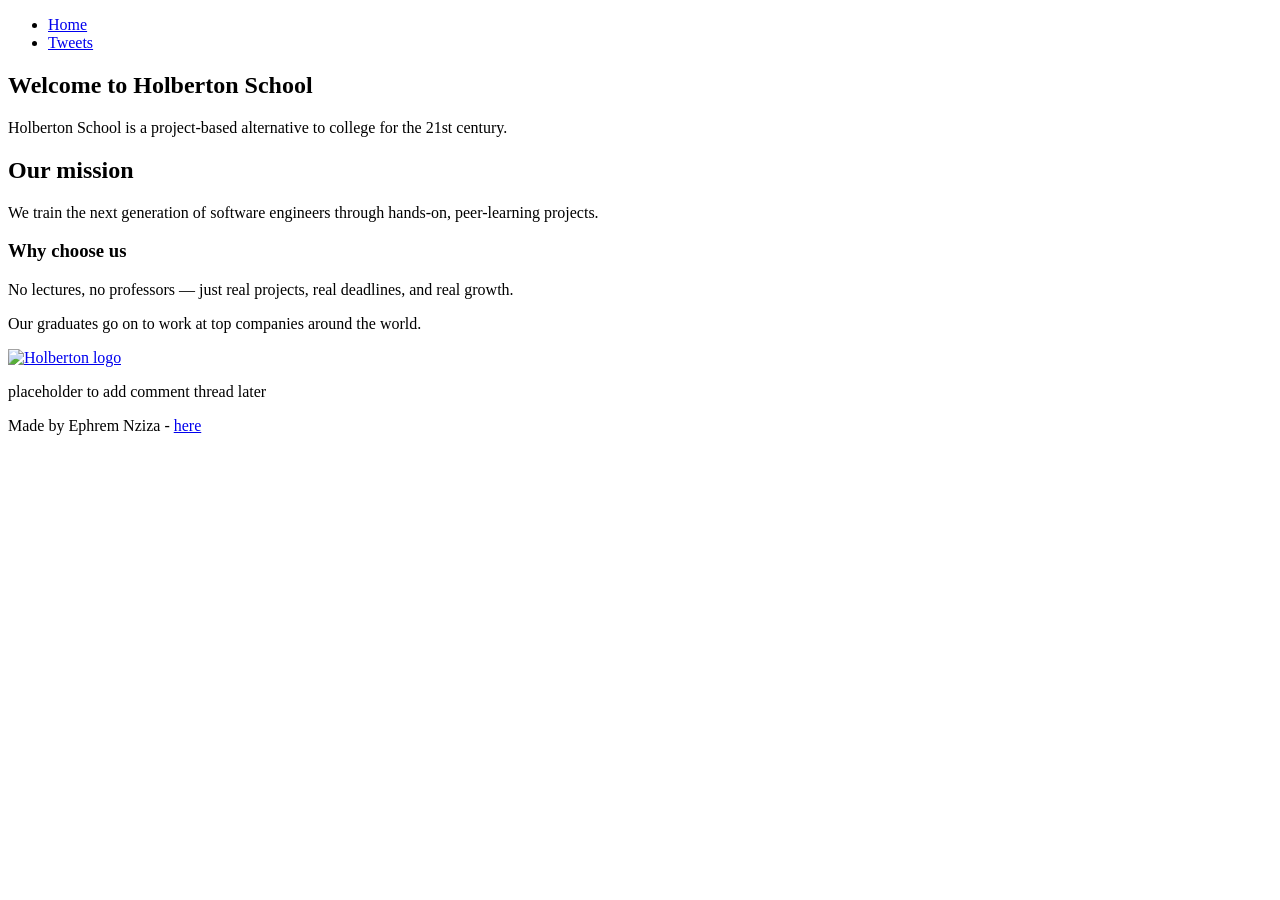
==== css_basic/index.html @ 9da73a92 "Add css_basic folder with base.css, styles.css, index.html, tweets.html" ====
<!DOCTYPE html>
<html lang="en">
<head>
	<meta charset="UTF-8">
	<title>Best School</title>
</head>
<body>
	<header>
		<ul>
			<li><a href="index.html">Home</a></li>
			<li><a href="tweets.html">Tweets</a></li>
		</ul>
	</header>
	<main>
		<article>
			<h1>Welcome to Holberton School</h1>
			<p>Holberton School is a project-based alternative to college for the 21st century.</p>

			<h2>Our mission</h2>
			<p>We train the next generation of software engineers through hands-on, peer-learning projects.</p>

			<h3>Why choose us</h3>
			<p>No lectures, no professors — just real projects, real deadlines, and real growth.</p>
			<p>Our graduates go on to work at top companies around the world.</p>

			<a href="https://www.holbertonschool.com">
				<img src="https://www.holbertonschool.com/holberton-logo.png" alt="Holberton logo">
			</a>
		</article>
		<aside>
			<p>placeholder to add comment thread later</p>
		</aside>
	</main>
	<footer>
		<p>Made by Ephrem Nziza - <a href="https://github.com/ephrem-nziza" target="_blank">here</a></p>
	</footer>
</body>
</html>
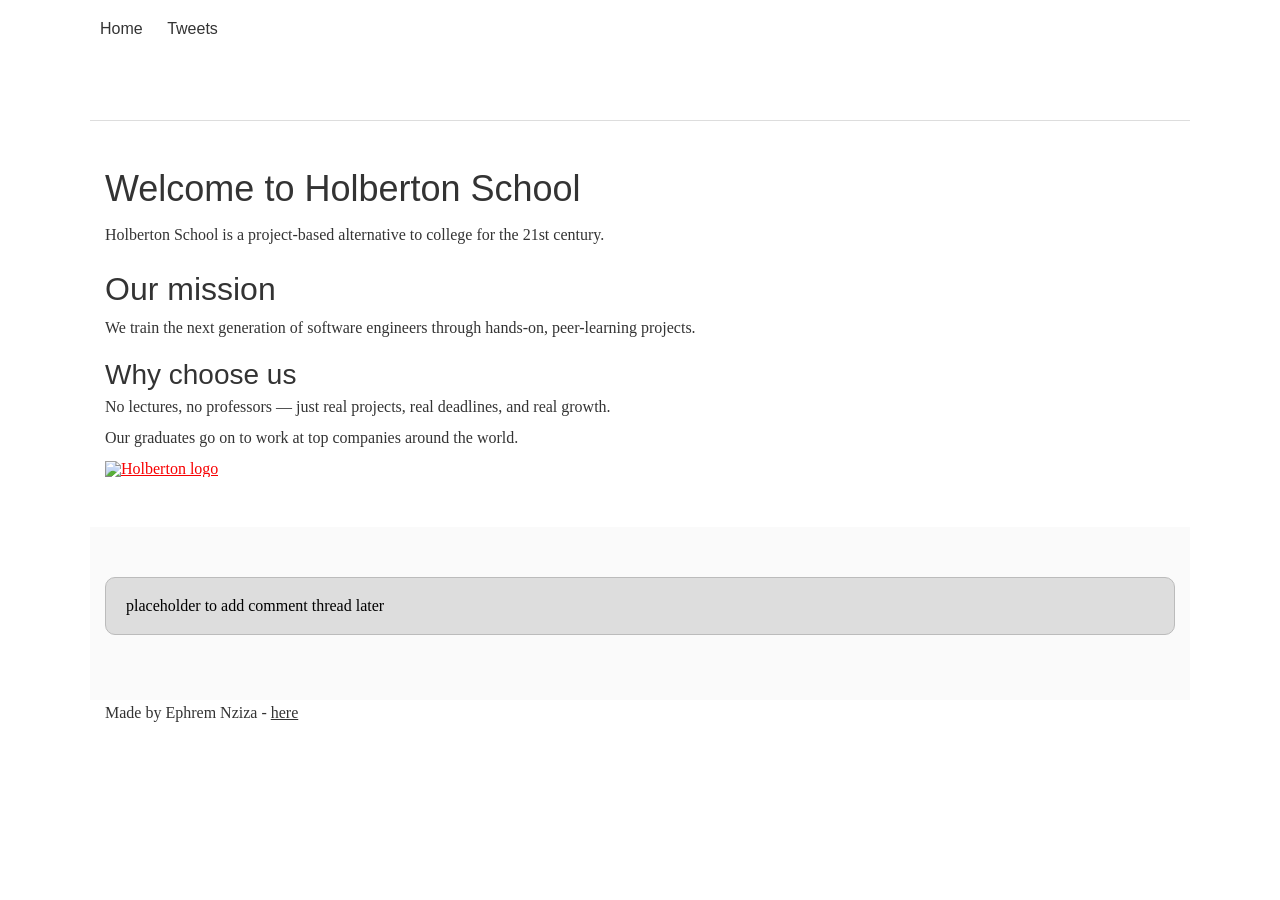
==== commit 90490222: "I added a Link base.css and styles.css in index.html and tweets.html head" ====
--- a/css_basic/index.html
+++ b/css_basic/index.html
@@ -3,6 +3,8 @@
 <head>
 	<meta charset="UTF-8">
 	<title>Best School</title>
+	<link href="base.css" rel="stylesheet">
+	<link href="styles.css" rel="stylesheet">
 </head>
 <body>
 	<header>
--- a/css_basic/base.css
+++ b/css_basic/base.css
@@ -0,0 +1,200 @@
+/* Importing webfonts */
+/* (If you're learning CSS, you should disregard that) */
+
+@import url(https://fonts.googleapis.com/css?family=Yeseva+One);
+@import url(https://fonts.googleapis.com/css?family=Josefin+Sans:400,700,700italic,400italic);
+
+
+/* CSS reset rules */
+
+html, body {
+	height: 100%;
+	min-height: 100%;
+}
+html, body, div, span, applet, object, iframe,
+h1, h2, h3, h4, h5, h6, p, blockquote, pre,
+a, abbr, acronym, address, big, cite, code,
+del, dfn, img, ins, kbd, q, s, samp,
+small, strike, sub, sup, tt, var,
+b, u, i, center,
+dl, dt, dd,
+fieldset, form, label, legend,
+table, caption, tbody, tfoot, thead, tr, th, td,
+article, aside, canvas, details, embed, 
+figure, figcaption, footer, header, hgroup, 
+menu, nav, output, ruby, section, summary,
+time, mark, audio, video {
+	margin: 0;
+	padding: 0;
+	border: 0;
+	font-size: 100%;
+	font: inherit;
+	vertical-align: baseline;
+}
+/* HTML5 display-role reset for older browsers */
+article, aside, details, figcaption, figure, 
+footer, header, hgroup, menu, nav, section {
+	display: block;
+}
+body {
+	line-height: 1;
+}
+blockquote, q {
+	quotes: none;
+}
+blockquote:before, blockquote:after,
+q:before, q:after {
+	content: '';
+	content: none;
+}
+table {
+	border-collapse: collapse;
+	border-spacing: 0;
+}
+
+
+/* Fonts and colors */
+
+body {
+	font-family: 'Josefin Sans', serif;
+	color: rgba(0, 0, 0, 0.8);
+}
+h1, h2, h3, h4, h5, h6, header {
+	font-family: 'Yeseva One', sans-serif;
+}
+article {
+}
+header {
+	border-bottom: 1px solid rgb(221,221,221);
+	transition: border-bottom-color 1s ease;
+}
+header a {
+	color: rgba(0, 0, 0, 0.8);
+}
+aside {
+	background: #FAFAFA;
+}
+aside p {
+	border: 1px solid #bbb;
+	background: #ddd;
+	color: black;
+}
+footer a {
+	color: rgba(0, 0, 0, 0.8);
+}
+a {
+	color: #F80002;
+}
+
+
+/* Positioning and margins */
+
+@media (min-width: 1100px) {
+	body {
+		width: 1100px;
+		margin: 0 auto;
+	}
+}
+
+article {
+	padding: 50px 15px;
+}
+article > *:first-child {
+	margin-top: 0;
+}
+aside {
+	padding: 50px 15px;
+}
+header .right {
+	float: right;
+	margin: 0 10px 15px;
+}
+
+
+/* Header */
+header {
+	padding: 20px 0;
+	height: 80px;
+}
+header ul {
+	list-style: none;
+	margin: 0;
+	padding: 0;
+}
+header li {
+	display: inline;
+	vertical-align:middle;
+}
+header li:first-child {
+	margin: 0;
+}
+header li a {
+	margin: 0 10px;
+}
+header li.logo {
+	font-size: 36px;
+}
+header a {
+	text-decoration: none;
+}
+
+
+/* Aside */
+
+aside p {
+	border-radius: 10px;
+	padding: 20px 20px;
+}
+
+
+/* Footer */
+
+footer {
+	padding: 5px 15px;
+	height: 80px;
+}
+
+
+/* Text styles and margins */
+
+p {
+	margin-bottom: 15px;
+}
+h1 {
+	font-size: 36px;
+	margin: 40px 0 20px;
+}
+h2 {
+	font-size: 32px;
+	margin: 30px 0 15px;
+}
+h3 {
+	font-size: 28px;
+	margin: 25px 0 10px;
+}
+h4 {
+	font-size: 20px;
+	font-weight: bold;
+	margin: 20px 0 10px;
+}
+h5 {
+	font-size: 18px;
+	font-weight: bold;
+	margin: 15px 0 10px;
+}
+h6 {
+	font-weight: bold;
+	margin: 5px 0;
+}
+
+@media (max-width: 800px) {
+  body.works_on_smartphone {
+  	display: block;
+  }
+  body.works_on_smartphone main {
+  	display: block;
+  }
+  header .right {
+  	float: none;
+  }
+}
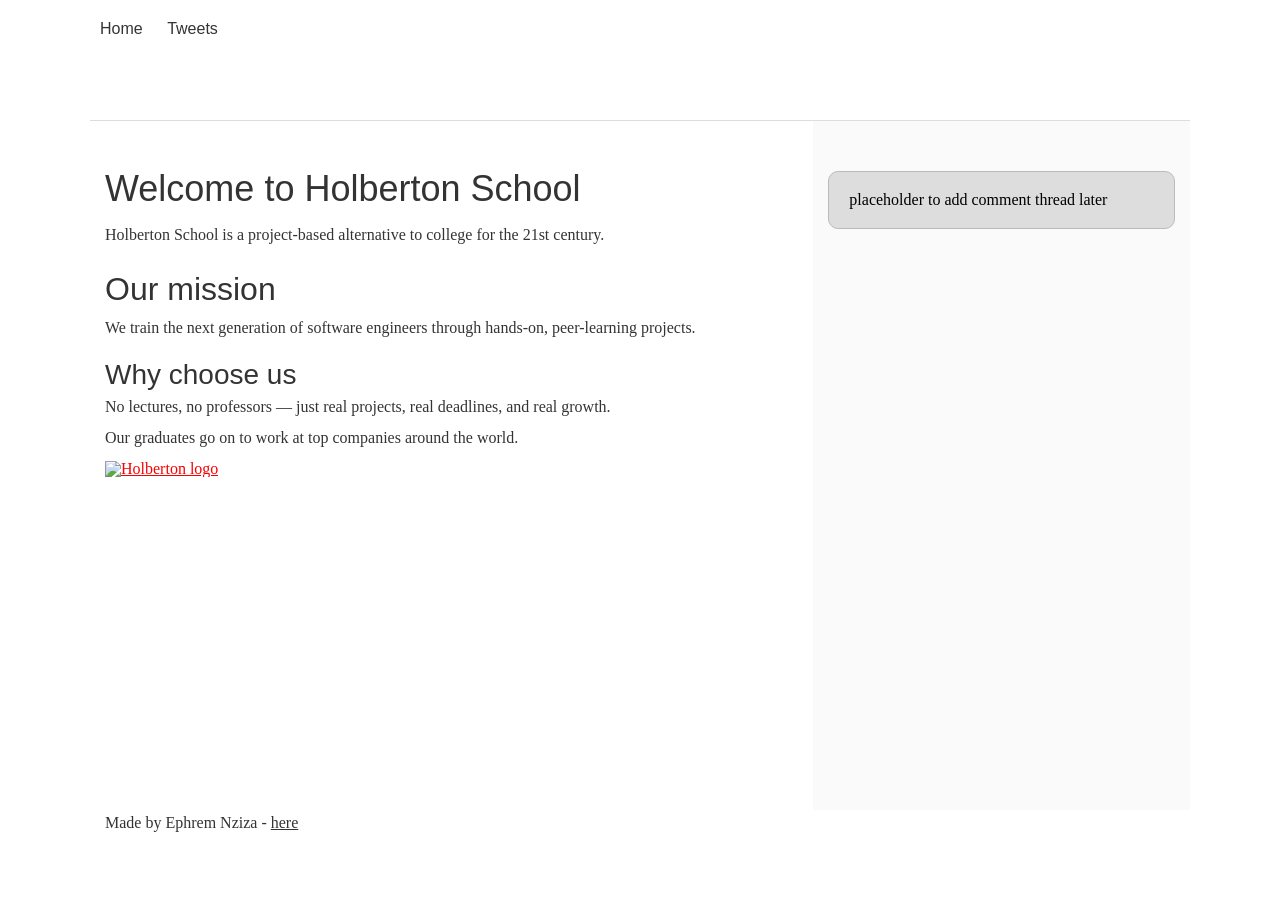
==== commit 3d4e49a1: "I added a responsive design: works_on_smartphone class and viewport meta tag" ====
--- a/css_basic/index.html
+++ b/css_basic/index.html
@@ -2,11 +2,12 @@
 <html lang="en">
 <head>
 	<meta charset="UTF-8">
+	<meta name="viewport" content="width=device-width, initial-scale=1.0">
 	<title>Best School</title>
 	<link href="base.css" rel="stylesheet">
 	<link href="styles.css" rel="stylesheet">
 </head>
-<body>
+<body class="works_on_smartphone">
 	<header>
 		<ul>
 			<li><a href="index.html">Home</a></li>
--- a/css_basic/styles.css
+++ b/css_basic/styles.css
@@ -0,0 +1,20 @@
+body {
+	display: flex;
+	flex-direction: column;
+}
+
+main {
+	display: flex;
+	flex-direction: row;
+	flex: auto;
+}
+
+article {
+	flex: 2;
+	overflow-y: auto;
+}
+
+aside {
+	flex: 1;
+	overflow-y: auto;
+}
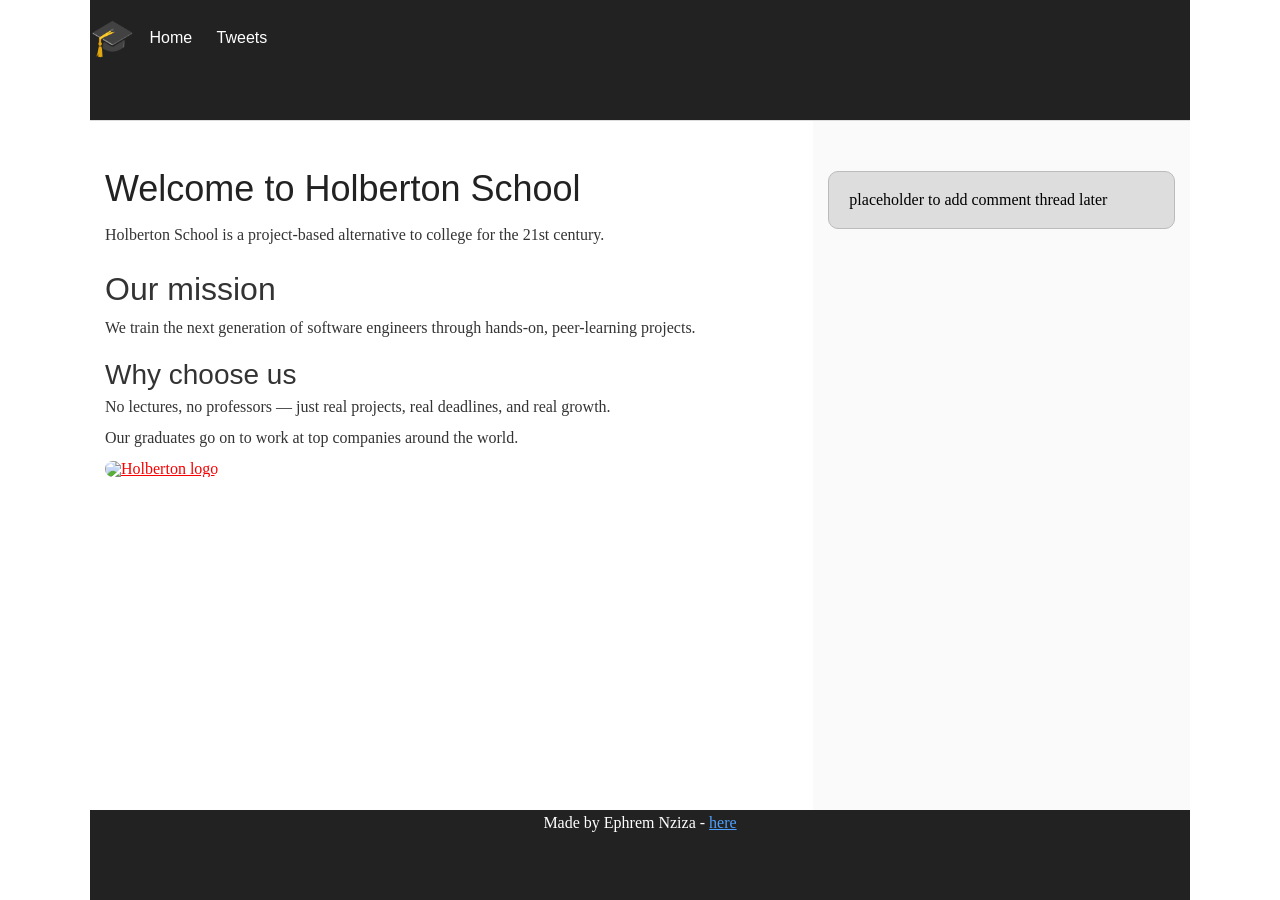
==== commit 0dd3df81: "I added  custom styling and logo character for Task 3" ====
--- a/css_basic/index.html
+++ b/css_basic/index.html
@@ -10,6 +10,7 @@
 <body class="works_on_smartphone">
 	<header>
 		<ul>
+			<li class="logo">&#127891;</li>
 			<li><a href="index.html">Home</a></li>
 			<li><a href="tweets.html">Tweets</a></li>
 		</ul>
--- a/css_basic/styles.css
+++ b/css_basic/styles.css
@@ -18,3 +18,37 @@
 	flex: 1;
 	overflow-y: auto;
 }
+
+/* --- Custom styling below (Task 3) --- */
+
+header {
+	background-color: #222;
+	color: #fff;
+}
+
+header a {
+	color: #fff;
+}
+
+header .logo {
+	font-size: 28px;
+}
+
+footer {
+	background-color: #222;
+	color: #fff;
+	text-align: center;
+}
+
+footer a {
+	color: #4ea1ff;
+}
+
+article h1 {
+	color: #222;
+}
+
+article img {
+	max-width: 100%;
+	border-radius: 8px;
+}
